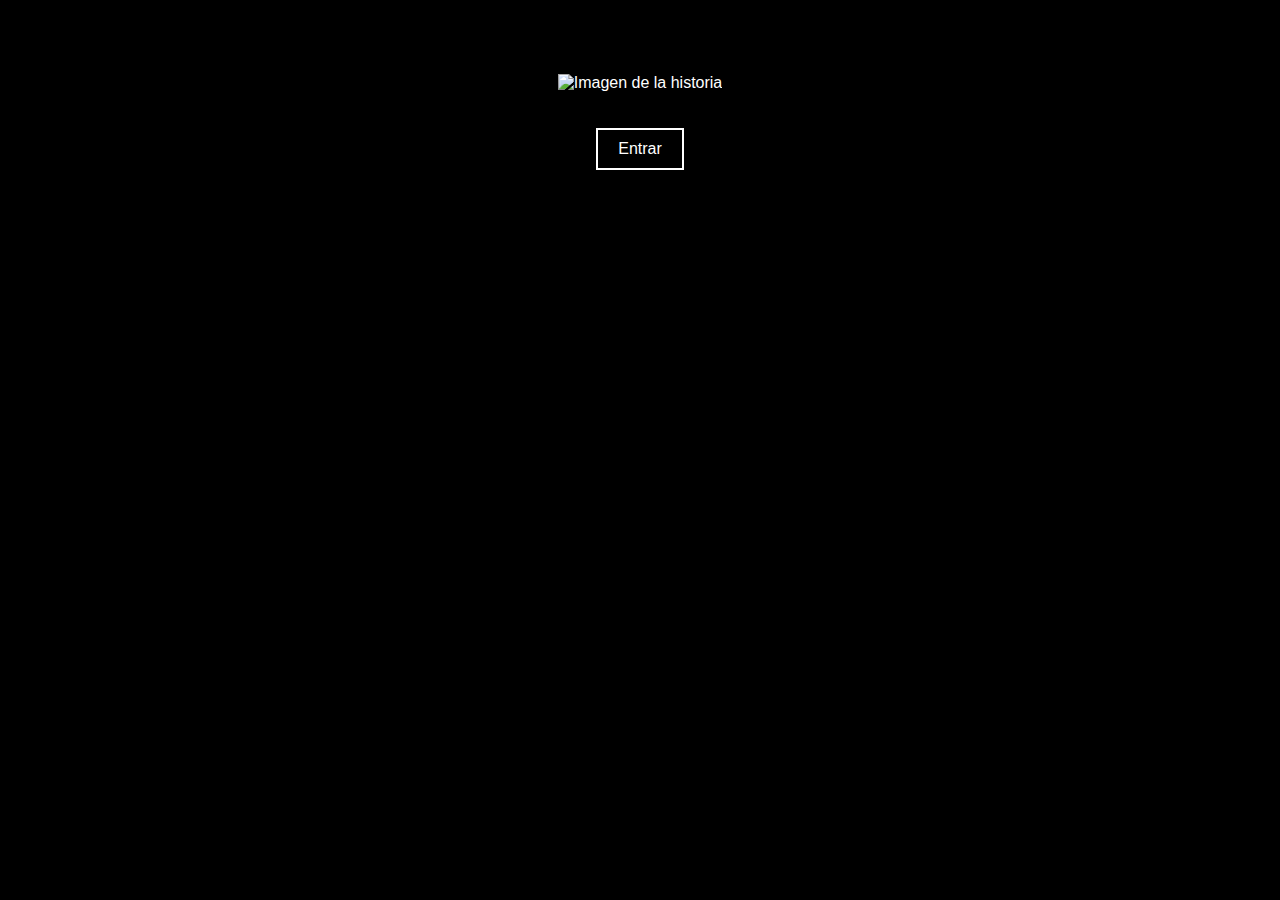
==== convergencia.html @ 7e6993cc "Add files via upload" ====
<!DOCTYPE html>
<html>
<head>
  <meta charset="UTF-8">
  <title></title>
  <link rel="stylesheet" type="text/css" href="styles.css">
     
</head>
  <p><b> </b></p>
<body>
   
  <div class="container">
    <img id="story-image" src="" alt="Imagen de la historia">
     
    <p id="story-paragraph"></p>
    <p>
    <audio id="audio-player">
  <source src="https://dl.sndup.net/83sj/mariposacity.mp3" type="audio/mpeg">
</audio>
      <audio id="fiumba">
  <source src="https://dl.sndup.net/rnp2/fiumba.mp3" type="audio/mpeg">
</audio>
       <audio id="lluvia">
  <source src="https://dl.sndup.net/r974/shuvia.mp3" type="audio/mpeg">
</audio>
      <audio id="tos">
  <source src="https://dl.sndup.net/q7sw/tosesita.mp3" type="audio/mpeg">
</audio>
       <audio id="arma">
  <source src="https://dl.sndup.net/hmxs/arma.mp3" type="audio/mpeg">
</audio>
      <audio id="fuego">
  <source src="https://dl.sndup.net/rwxk/fire.mp3" type="audio/mpeg">
</audio>
       
    </p>
    <p>
    </p>
    <div id="audioContainerMuerte">
  <audio id="audioMuerte" controls>
    <source src="ruta/al/archivo/audio.mp3" type="audio/mp3">
    Tu navegador no soporta la reproducción de audio.
  </audio>
</div>
    <p></p>
    <button id="change-story-button" onclick="changeStory()" style="display: none;">Entrar</button>
    <p></p>
    
    
  </div>

  <script src="script.js"></script>
</body>
</html>
---- styles.css ----
body {
  background-color: black;
  color: white;   
  font-family: Arial, sans-serif;
  text-align: center;
  padding: 50px;
}

.container {
  max-width: 600px;
  margin: 0 auto;
}
  
#story-image {
  width: 100%;
  max-width:500px;
  max-height: 1000px;
  margin-bottom: 20px;
}
#portada {
  width: 100%;
  max-width:500px;
  max-height: 1000px;
  margin-bottom: 20px;
}

#change-story-button {
  background-color: transparent;
  color: white;
  border: 2px solid white;
  padding: 10px 20px;
  font-size: 16px;
  cursor: pointer;
  transition: all 0.3s;
}

#change-story-button:hover {
  background-color: white;
  color: black;
}
#noSaltar {
  background-color: transparent;
  color: white;
  border: 2px solid white;
  padding: 10px 30px;
  font-size: 16px;
  cursor: pointer;
  transition: all 0.3s;
}

#noSaltar:hover {
  background-color: white;
  color: black;
}
#change-story-button {
  background-color: transparent;
  color: white;
  border: 2px solid white;
  padding: 10px 20px;
  font-size: 16px;
  cursor: pointer;
  transition: all 0.3s;
}

#change-story-button:hover {
  background-color: white;
  color: black;
}




.glitch-effect {
  animation: glitch-animation 1s infinite;
}

@keyframes glitch-animation {
  0% {
    transform: translate(0);
  }
  20% {
    transform: translate(-5px, 5px);
  }
  40% {
    transform: translate(5px, -5px);
  }
  60% {
    transform: translate(-5px, -5px);
  } 
  80% {
    transform: translate(5px, 5px);
  }
  100% {
    transform: translate(0);
  }
}

.time-travel-effect {
  animation: time-travel-animation 2s ease-in-out;
}

@keyframes time-travel-animation {
  0% {
    transform: scale(1);
  }
  50% {
    transform: scale(1.2);
  }
  100% {
    transform: scale(1);
  }
}
#audioContainerMuerte {
  display: none;
}
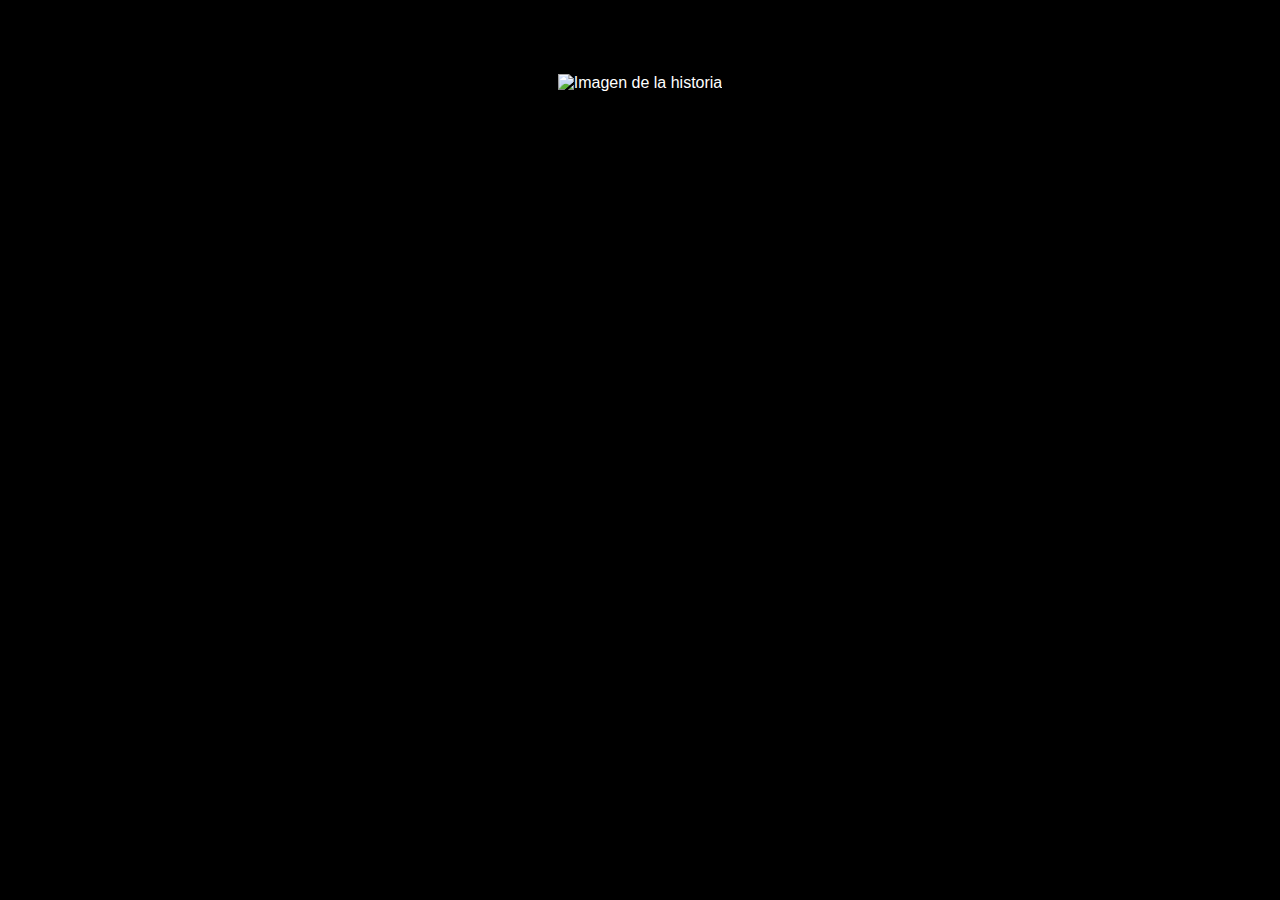
==== commit 58589fa3: "Update convergencia.html" ====
--- a/convergencia.html
+++ b/convergencia.html
@@ -49,6 +49,6 @@
     
   </div>
 
-  <script src="script.js"></script>
+  <script src="scriptConv.js"></script>
 </body>
-</html>+</html>
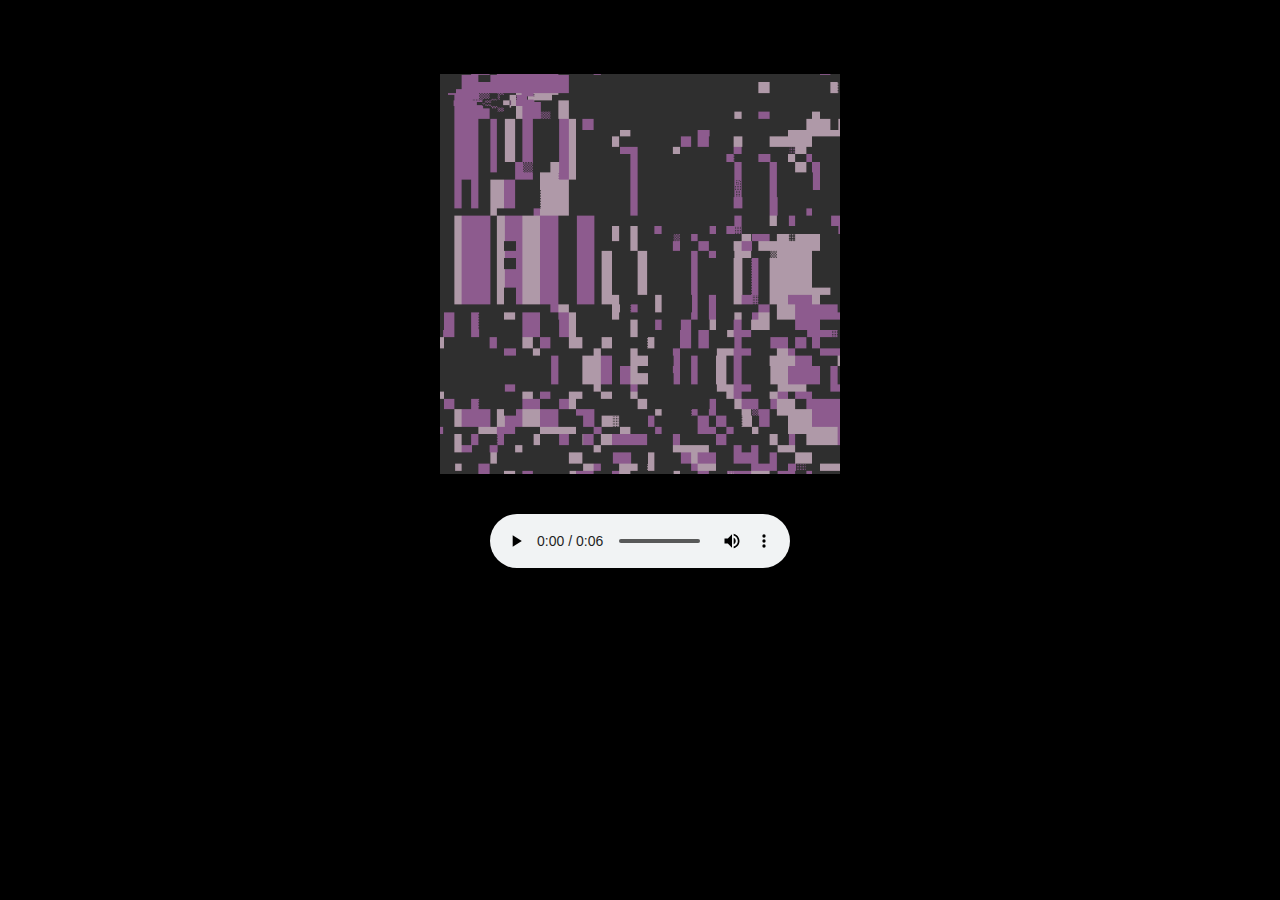
==== commit 1115497d: "muerte audio" ====
--- a/convergencia.html
+++ b/convergencia.html
@@ -30,7 +30,7 @@
   <source src="https://dl.sndup.net/hmxs/arma.mp3" type="audio/mpeg">
 </audio>
       <audio id="fuego">
-  <source src="https://dl.sndup.net/rwxk/fire.mp3" type="audio/mpeg">
+  <source src="yaEsir.mp3" type="audio/mpeg">
 </audio>
        
     </p>
@@ -39,6 +39,12 @@
     <div id="audioContainerMuerte">
   <audio id="audioMuerte" controls>
     <source src="ruta/al/archivo/audio.mp3" type="audio/mp3">
+    Tu navegador no soporta la reproducción de audio.
+  </audio>
+</div>
+    <div id="audioContainerMuerte2">
+  <audio id="audioMuerte2" controls>
+    <source src="porqueTeatreves.mp3" type="audio/mp3">
     Tu navegador no soporta la reproducción de audio.
   </audio>
 </div>
--- a/styles.css
+++ b/styles.css
@@ -13,8 +13,8 @@
   
 #story-image {
   width: 100%;
-  max-width:500px;
-  max-height: 1000px;
+  max-width:400px;
+  max-height: 900px;
   margin-bottom: 20px;
 }
 #portada {
@@ -36,7 +36,7 @@
 
 #change-story-button:hover {
   background-color: white;
-  color: black;
+  color: grey;
 }
 #noSaltar {
   background-color: transparent;
@@ -64,7 +64,7 @@
 
 #change-story-button:hover {
   background-color: white;
-  color: black;
+  color: grey;
 }
 
 
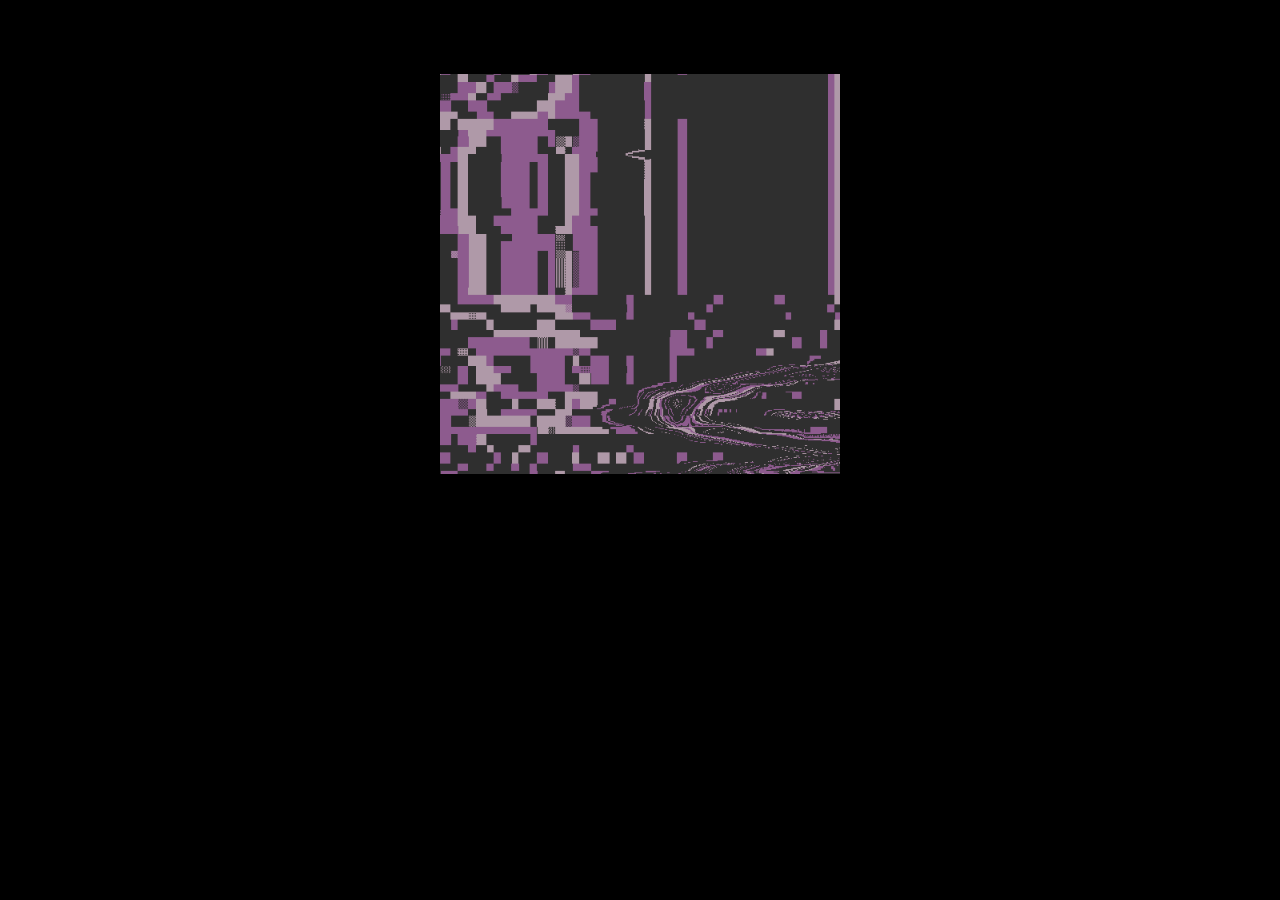
==== commit 28fc4460: "Update convergencia.html" ====
--- a/convergencia.html
+++ b/convergencia.html
@@ -29,16 +29,14 @@
        <audio id="arma">
   <source src="https://dl.sndup.net/hmxs/arma.mp3" type="audio/mpeg">
 </audio>
-      <audio id="fuego">
-  <source src="yaEsir.mp3" type="audio/mpeg">
-</audio>
+   
        
     </p>
     <p>
     </p>
     <div id="audioContainerMuerte">
   <audio id="audioMuerte" controls>
-    <source src="ruta/al/archivo/audio.mp3" type="audio/mp3">
+    <source src="yaEsir.mp3" type="audio/mp3">
     Tu navegador no soporta la reproducción de audio.
   </audio>
 </div>
--- a/styles.css
+++ b/styles.css
@@ -113,3 +113,6 @@
 #audioContainerMuerte {
   display: none;
 }
+#audioContainerMuerte2 {
+  display: none;
+}
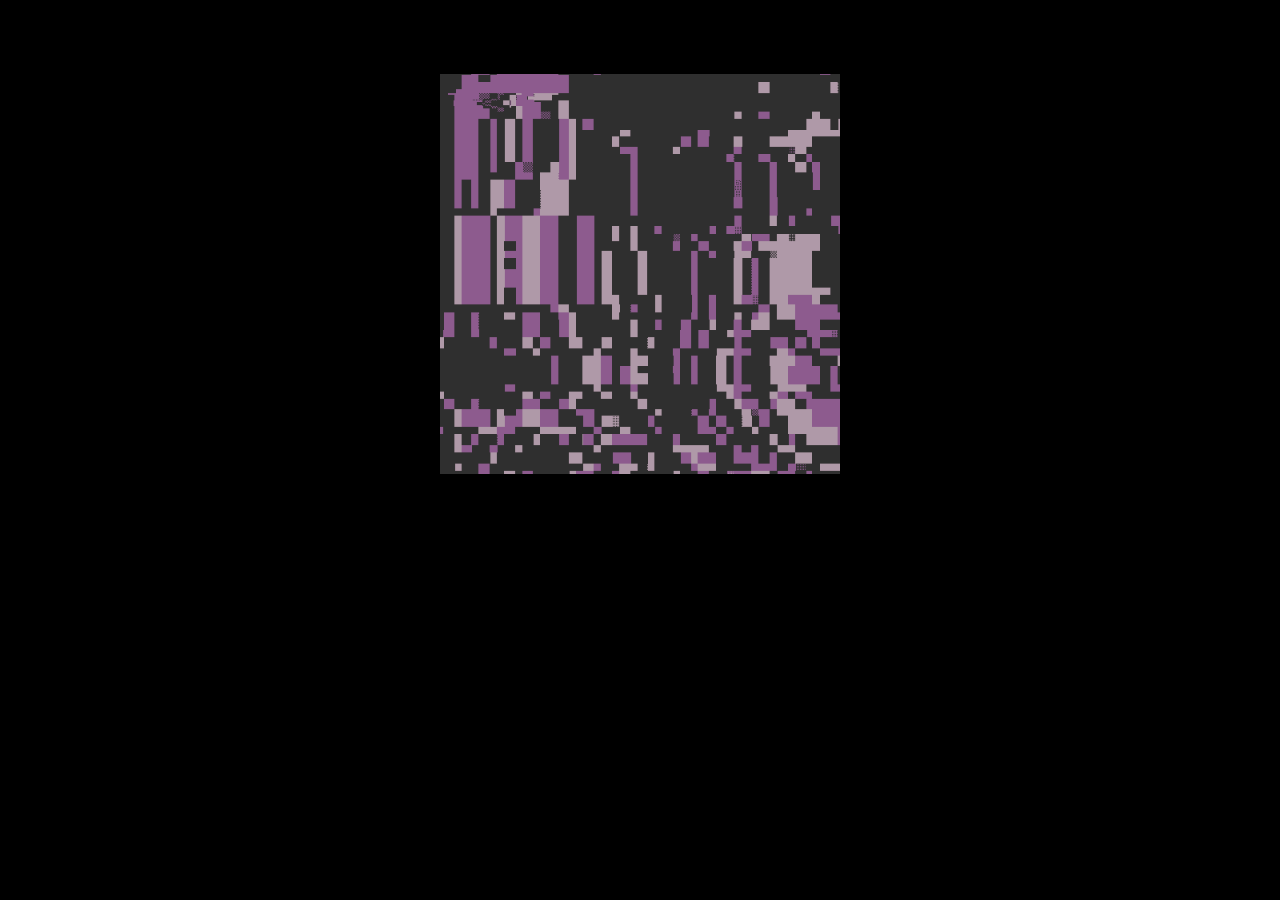
==== commit 5cd22234: "Update convergencia.html" ====
--- a/convergencia.html
+++ b/convergencia.html
@@ -36,7 +36,7 @@
     </p>
     <div id="audioContainerMuerte">
   <audio id="audioMuerte" controls>
-    <source src="yaEsir.mp3" type="audio/mp3">
+    <source src="yaEsir2.mp3" type="audio/mp3">
     Tu navegador no soporta la reproducción de audio.
   </audio>
 </div>
